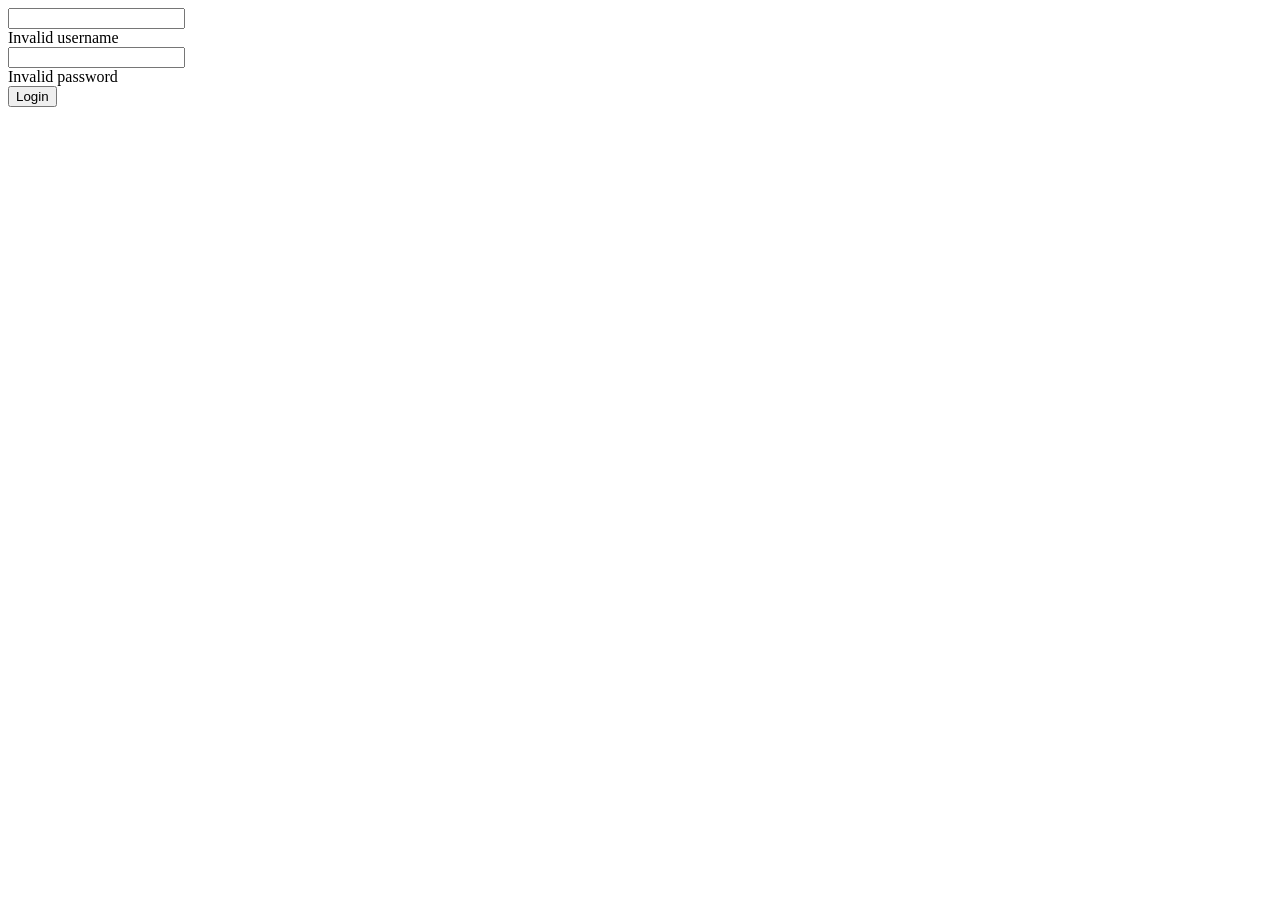
==== Acme-Explorer/src/main/resources/templates/home/login.html @ 1be18703 "feat: arreglar login" ====
<!DOCTYPE html>
	<html xmlns:th="http://www.thymeleaf.org" th:replace="~{master-page/layout :: layout(~{::title}, ~{::div.content})}">
		<head>			
			<title th:text="#{com.alvcalgon.acme.explorer.login}">Login</title>
		</head>
		
		<body>
			<div class="content">
				<div class="form container">
					<form th:action="@{/login}" method="post" id="form-login">
						<div class="form-group">
							<label for="username" th:text="#{com.alvcalgon.acme.explorer.login.username}"></label>
							<input type="text" class="form-control is-invalid" id="username" name="username" />
							<div class="valid-feedback"></div>
								<div class="invalid-feedback">
									<span class="hidden error">Invalid username</span>
									<span id="usernameError"></span>
							</div>
						</div>
						<div class="form-group">
							<label for="password" th:text="#{com.alvcalgon.acme.explorer.login.password}"></label>
							<input type="password" class="form-control is-invalid" id="password" name="password" />
							<div class="valid-feedback"></div>
								<div class="invalid-feedback">
									<span class="hidden error">Invalid password</span>
									<span id="passwordError"></span>
							</div>
						</div>
						
						<div class="">
							<button type="submit" class="btn btn-form btn-secondary" th:text="#{com.alvcalgon.acme.explorer.login}">Login</button>
						</div>
					</form>
				</div>
			</div>
		</body>
	</html>
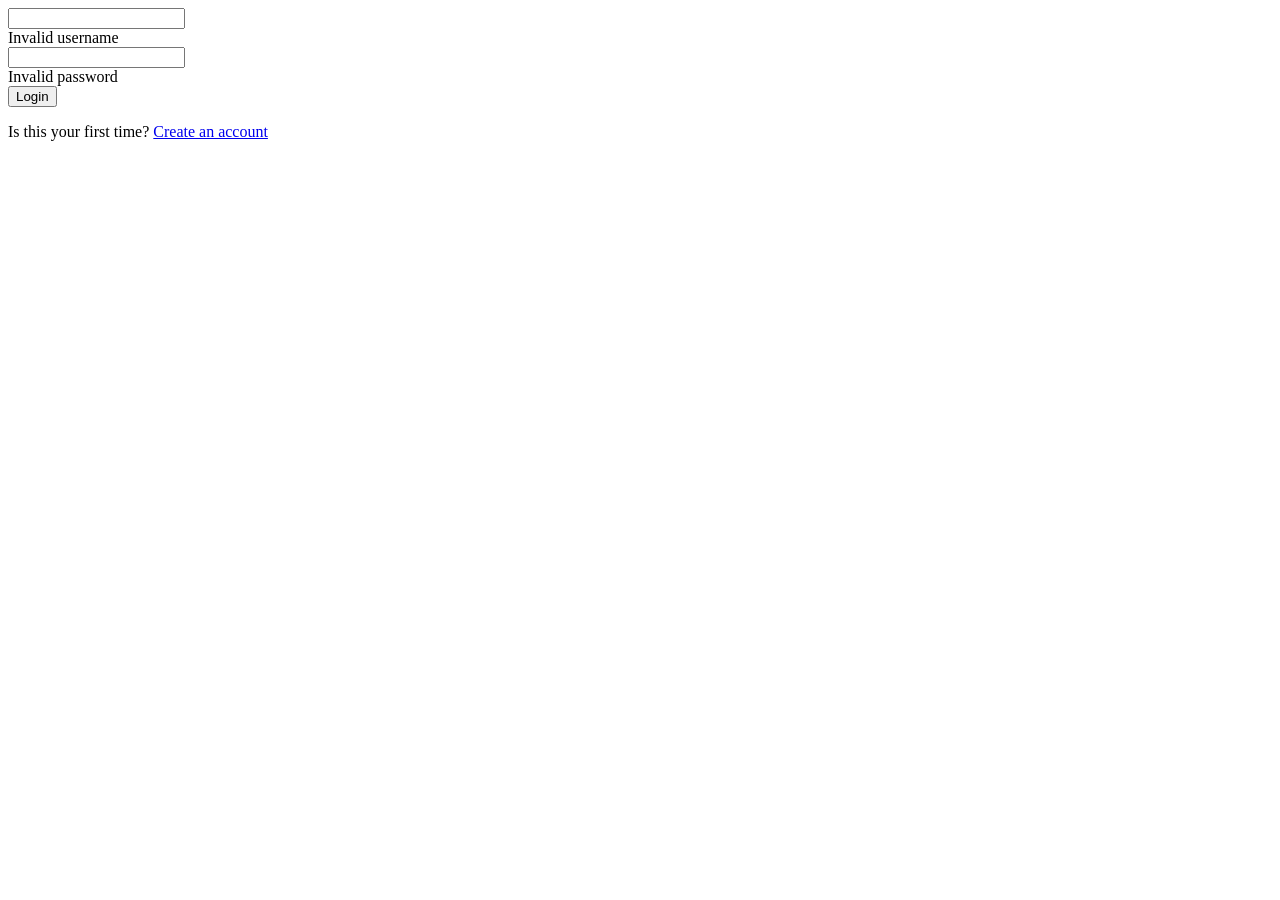
==== commit 5ae0d3ee: "feat: login y logout" ====
--- a/Acme-Explorer/src/main/resources/templates/home/login.html
+++ b/Acme-Explorer/src/main/resources/templates/home/login.html
@@ -6,6 +6,45 @@
 		
 		<body>
 			<div class="content">
+				<div class="form container">
+					<form th:action="@{/login}" method="post" id="form-login">
+						<div class="form-group">
+							<div class="col-sm-3">
+								<label for="username" th:text="#{com.alvcalgon.acme.explorer.login.username}"></label>
+								<input type="text" class="form-control is-invalid" id="username" name="username" />
+								<div class="valid-feedback"></div>
+									<div class="invalid-feedback">
+										<span class="hidden error">Invalid username</span>
+										<span id="usernameError"></span>
+								</div>
+							</div>
+						</div>
+						<div class="form-group">
+							<div class="col-sm-3">
+								<label for="password" th:text="#{com.alvcalgon.acme.explorer.login.password}"></label>
+								<input type="password" class="form-control is-invalid" id="password" name="password" />
+								<div class="valid-feedback"></div>
+									<div class="invalid-feedback">
+										<span class="hidden error">Invalid password</span>
+										<span id="passwordError"></span>
+								</div>
+							</div>
+						</div>
+						
+						<div class="">
+							<button type="submit" class="btn btn-form btn-secondary" th:text="#{com.alvcalgon.acme.explorer.login}">Login</button>
+						</div>
+					</form>
+				</div>
+				
+				<div id="container-create-account" class="container">
+					<p>
+						<span th:text="#{com.alvcalgon.acme.explorer.new.comer}">Is this your first time?</span>
+						<a href="#" th:href="@{/}" th:text="#{com.alvcalgon.acme.explorer.create.account}">Create an account</a>
+					</p>
+				</div>
+				
+				<!--
 				<div class="form container">
 					<form th:action="@{/login}" method="post" id="form-login">
 						<div class="form-group">
@@ -31,7 +70,7 @@
 							<button type="submit" class="btn btn-form btn-secondary" th:text="#{com.alvcalgon.acme.explorer.login}">Login</button>
 						</div>
 					</form>
-				</div>
+				</div> -->
 			</div>
 		</body>
 	</html>
